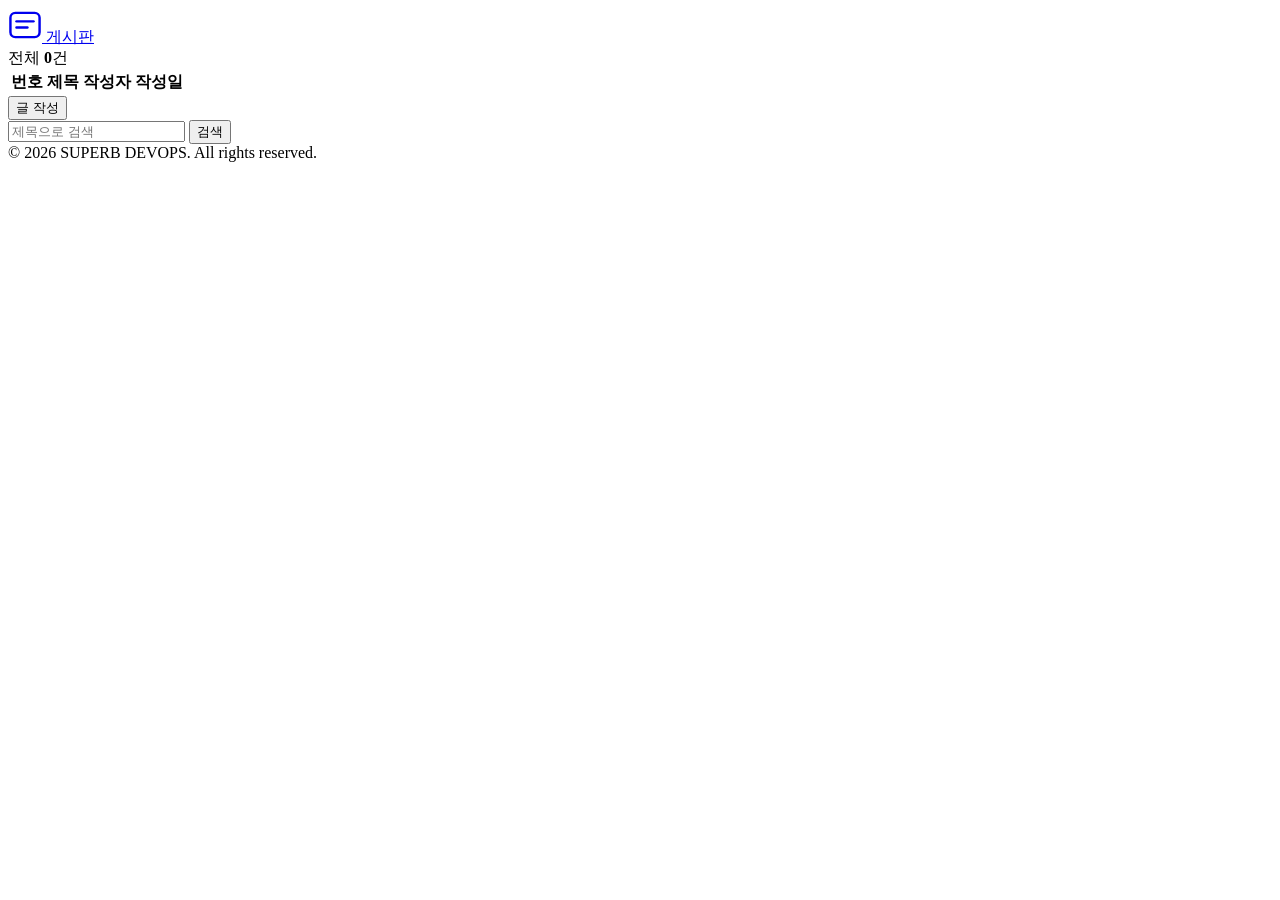
==== src/main/resources/static/index.html @ 6824625b "feat: static ãfile 추가" ====
<!DOCTYPE html>
<html lang="ko">
<!--
    목록 화면

    대응 주제
      화면 연동 · 엔티티와 매핑 · 연관관계 매핑
      요청 응답 형태 분리 · 페이징과 정렬
-->
<head>
    <meta charset="UTF-8">
    <meta name="viewport" content="width=device-width, initial-scale=1">
    <title>게시판</title>
    <link rel="stylesheet" href="/css/style.css">
    <script src="/js/api.js" defer></script>
    <script src="/js/layout.js" defer></script>
    <script src="/js/index.js" defer></script>
</head>
<body>

<header class="site-header">
    <div class="header-inner">
        <a class="logo" href="/index.html">
            <svg viewBox="0 0 28 28" width="34" height="34" aria-hidden="true">
                <rect x="2" y="4" width="24" height="20" rx="4" fill="none"
                      stroke="currentColor" stroke-width="2"/>
                <line x1="7" y1="11" x2="21" y2="11"
                      stroke="currentColor" stroke-width="2" stroke-linecap="round"/>
                <line x1="7" y1="16" x2="16" y2="16"
                      stroke="currentColor" stroke-width="2" stroke-linecap="round"/>
            </svg>
            <span>게시판</span>
        </a>
        <div class="header-user" id="header-user"></div>
    </div>
</header>

<main class="site-main">

    <div id="message" class="message"></div>

    <div class="list-tools">
        <span class="count">전체 <strong id="count">0</strong>건</span>
    </div>

    <table class="table">
        <thead>
        <tr>
            <th class="col-id">번호</th>
            <th>제목</th>
            <th class="col-writer">작성자</th>
            <th class="col-date">작성일</th>
        </tr>
        </thead>
        <tbody id="list"></tbody>
    </table>

    <div class="list-bottom">
        <a href="/form.html"><button class="btn-primary">글 작성</button></a>
    </div>

    <div class="pagination" id="pagination"></div>

    <div class="search">
        <input type="text" id="keyword" placeholder="제목으로 검색" autocomplete="off">
        <button class="btn-outline" onclick="search()">검색</button>
    </div>

</main>

<footer class="site-footer">
    <div class="footer-inner">&copy; 2026 SUPERB DEVOPS. All rights reserved.</div>
</footer>

</body>
</html>
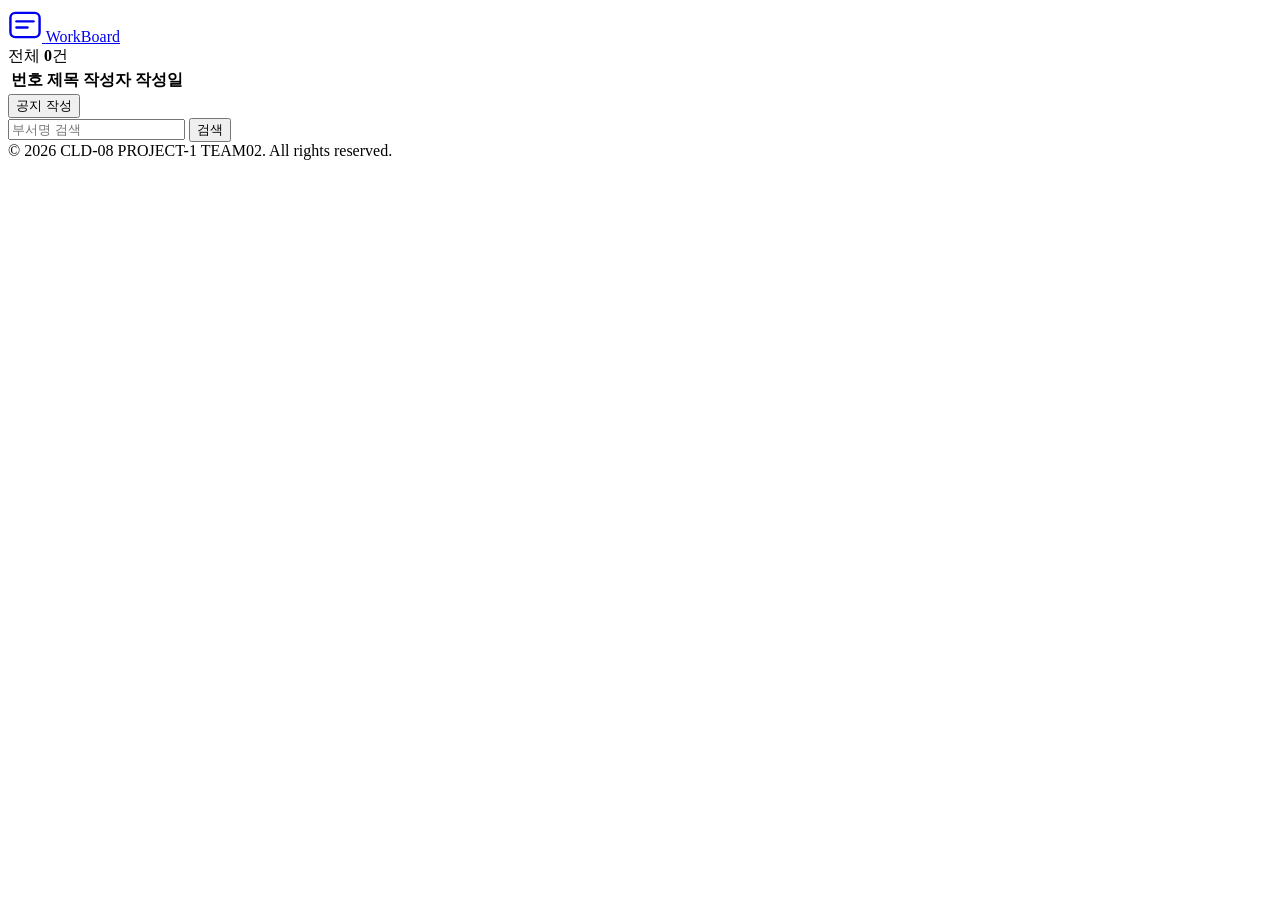
==== commit 30ef524c: "feat: 목록 화면 구현 및 ë¡인증 관련 api 수정" ====
--- a/src/main/resources/static/index.html
+++ b/src/main/resources/static/index.html
@@ -10,7 +10,7 @@
 <head>
     <meta charset="UTF-8">
     <meta name="viewport" content="width=device-width, initial-scale=1">
-    <title>게시판</title>
+    <title>WorkBoard</title>
     <link rel="stylesheet" href="/css/style.css">
     <script src="/js/api.js" defer></script>
     <script src="/js/layout.js" defer></script>
@@ -29,7 +29,7 @@
                 <line x1="7" y1="16" x2="16" y2="16"
                       stroke="currentColor" stroke-width="2" stroke-linecap="round"/>
             </svg>
-            <span>게시판</span>
+            <span>WorkBoard</span>
         </a>
         <div class="header-user" id="header-user"></div>
     </div>
@@ -56,20 +56,20 @@
     </table>
 
     <div class="list-bottom">
-        <a href="/form.html"><button class="btn-primary">글 작성</button></a>
+        <a href="/form.html"><button class="btn-primary">공지 작성</button></a>
     </div>
 
     <div class="pagination" id="pagination"></div>
 
     <div class="search">
-        <input type="text" id="keyword" placeholder="제목으로 검색" autocomplete="off">
+        <input type="text" id="keyword" placeholder="부서명 검색" autocomplete="off">
         <button class="btn-outline" onclick="search()">검색</button>
     </div>
 
 </main>
 
 <footer class="site-footer">
-    <div class="footer-inner">&copy; 2026 SUPERB DEVOPS. All rights reserved.</div>
+    <div class="footer-inner">&copy; 2026 CLD-08 PROJECT-1 TEAM02. All rights reserved.</div>
 </footer>
 
 </body>
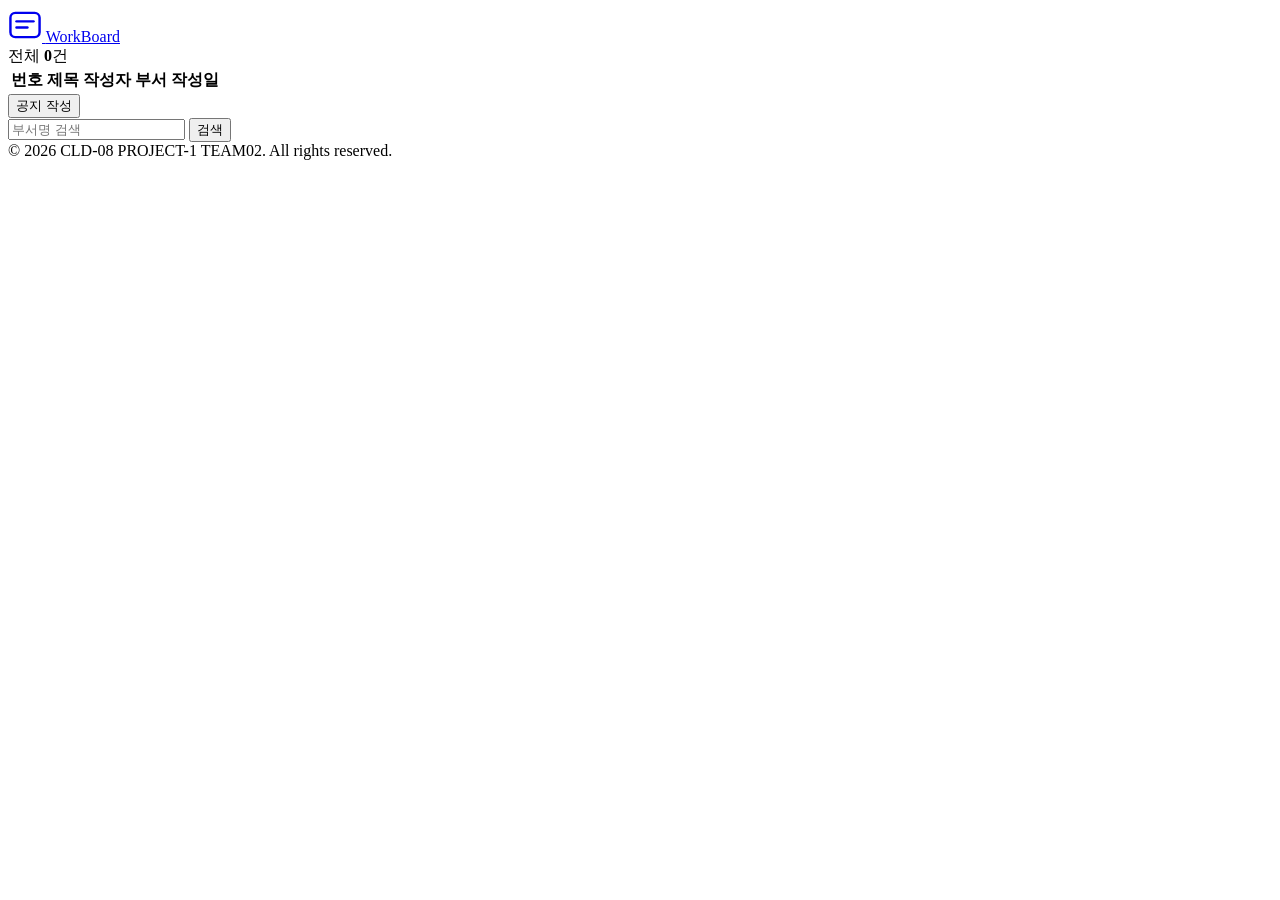
==== commit 1c4231e7: "fix: 부서명 표시" ====
--- a/src/main/resources/static/index.html
+++ b/src/main/resources/static/index.html
@@ -49,6 +49,7 @@
             <th class="col-id">번호</th>
             <th>제목</th>
             <th class="col-writer">작성자</th>
+            <th class="col-department">부서</th>
             <th class="col-date">작성일</th>
         </tr>
         </thead>
@@ -62,7 +63,7 @@
     <div class="pagination" id="pagination"></div>
 
     <div class="search">
-        <input type="text" id="keyword" placeholder="부서명 검색" autocomplete="off">
+        <input type="text" id="department" placeholder="부서명 검색" autocomplete="off">
         <button class="btn-outline" onclick="search()">검색</button>
     </div>
 
